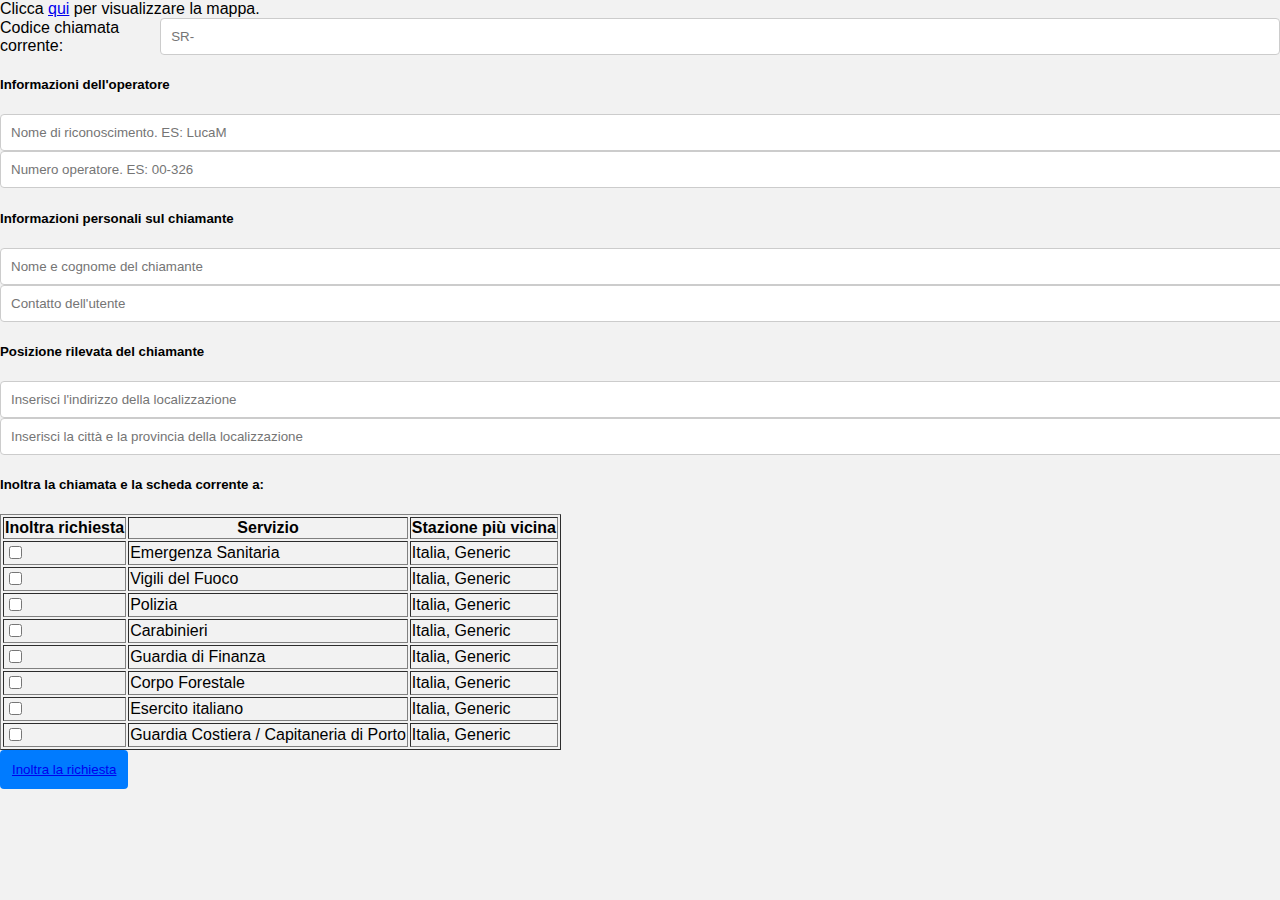
==== gest/index.html @ d707f1f0 "Added files" ====
<!DOCTYPE html>
<html lang="en">
<head>
    <meta charset="UTF-8">
    <meta name="viewport" content="width=device-width, initial-scale=1.0">
    <title>Schedule - SORES Gestional</title>
    <link rel="stylesheet" href="../style.css">
    <script src="../script.js"></script>
</head>
<body>
    <div class="map">Clicca <a href="map.html">qui</a> per visualizzare la mappa.</div>
    <div class="call-code">Codice chiamata corrente: <input type="text" name="call-code" id="cc" placeholder="SR-"></div>
    <div class="box-content">
        <div class="op-info">
            <h5 class="op-info-title">Informazioni dell'operatore</h5>
            <input type="text" name="name" id="name" placeholder="Nome di riconoscimento. ES: LucaM">
            <input type="text" name="number" id="number" placeholder="Numero operatore. ES: 00-326">
        </div>
        <div class="caller-info">
            <h5 class="caller-info-title">Informazioni personali sul chiamante</h5>
            <input type="text" name="name-of-caller" id="noc" placeholder="Nome e cognome del chiamante">
            <input type="text" name="number-of-caller" id="noc" placeholder="Contatto dell'utente">
        </div>
        <div class="location">
            <h5 class="location-title">Posizione rilevata del chiamante</h5>
            <input type="text" name="location" id="location" placeholder="Inserisci l'indirizzo della localizzazione">
            <input type="text" name="location" id="location" placeholder="Inserisci la città e la provincia della localizzazione">
        </div>
        <div class="send-call">
            <h5 class="send-call-title">Inoltra la chiamata e la scheda corrente a:</h5>
            <table border="1">
                <tr>
                    <th>Inoltra richiesta</th>
                    <th>Servizio</th>
                    <th>Stazione più vicina</th>
                </tr>
                <tr>
                    <td><input type="checkbox" name="select"></td>
                    <td>Emergenza Sanitaria</td>
                    <td>Italia, Generic</td>
                </tr>
                <tr>
                    <td><input type="checkbox" name="select"></td>
                    <td>Vigili del Fuoco</td>
                    <td>Italia, Generic</td>
                </tr>
                <tr>
                    <td><input type="checkbox" name="select"></td>
                    <td>Polizia</td>
                    <td>Italia, Generic</td>
                </tr>
                <tr>
                    <td><input type="checkbox" name="select"></td>
                    <td>Carabinieri</td>
                    <td>Italia, Generic</td>
                </tr>
                <tr>
                    <td><input type="checkbox" name="select"></td>
                    <td>Guardia di Finanza</td>
                    <td>Italia, Generic</td>
                </tr>
                <tr>
                    <td><input type="checkbox" name="select"></td>
                    <td>Corpo Forestale</td>
                    <td>Italia, Generic</td>
                </tr>
                <tr>
                    <td><input type="checkbox" name="select"></td>
                    <td>Esercito italiano</td>
                    <td>Italia, Generic</td>
                </tr>
                <tr>
                    <td><input type="checkbox" name="select"></td>
                    <td>Guardia Costiera / Capitaneria di Porto</td>
                    <td>Italia, Generic</td>
                </tr>
            </table>
            <button><a href="sending.html">Inoltra la richiesta</a></button>
        </div>
    </div>
</body>
</html>
---- style.css ----
body {
    font-family: Arial, sans-serif;
    background-color: #f2f2f2;
    margin: 0;
    padding: 0;
}

.body-login {
    display: flex;
    justify-content: center;
    align-items: center;
}

.login-container {
    background-color: #fff;
    padding: 40px;
    border-radius: 8px;
    box-shadow: 0 4px 6px rgba(0,0,0,0.1);
    width: 300px;
    text-align: center;
    display: flex;
    flex-direction: column;
    justify-content: center;
    align-items: center;
    margin: 0;
    padding: 0;
}

.content {
    font-size: 30px;
}

.login-button {
    background-color: grey;
    font-size: 30px;
    justify-content: center;
    align-items: center;
    display: flex;
    text-align: center;
    flex-direction: column;
}

.emergenza-icon {
    width: 320px;
    height: 200px;
}

.sores-icon {
    height: 200px;
    width: 320px;
}


.login-container {
    background-color: #fff;
    padding: 40px;
    border-radius: 8px;
    box-shadow: 0 4px 6px rgba(0,0,0,0.1);
    width: 300px;
    text-align: center;
}

.login-container h2 {
    margin-bottom: 20px;
    color: #333;
}

.form-group {
    margin-bottom: 15px;
    text-align: left;
}

label {
    display: block;
    margin-bottom: 8px;
    color: #555;
}

input[type="text"],
input[type="password"] {
    width: 100%;
    padding: 10px;
    border: 1px solid #ccc;
    border-radius: 4px;
}

button {
    background-color: #007BFF;
    color: white;
    border: none;
    padding: 12px;
    border-radius: 4px;
    cursor: pointer;
}

button:hover {
    background-color: #0056b3;
}

.box-content {
    gap: 20px;
}

.call-code {
    display: flex;
    justify-content: center;
    align-items: center;
    flex-direction: row;
}
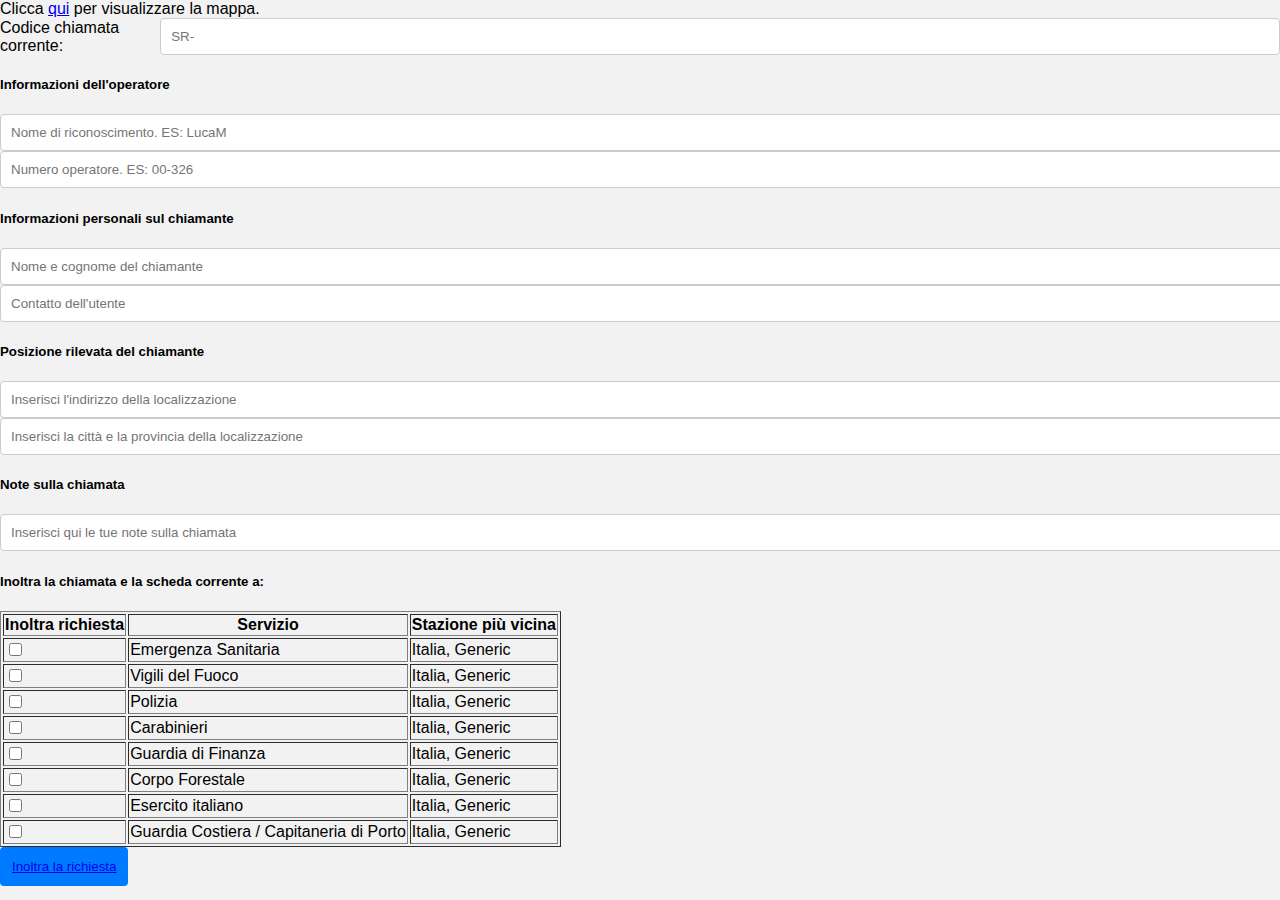
==== commit 84a16cd7: "Adding a "note" textbox in the gestional main file" ====
--- a/gest/index.html
+++ b/gest/index.html
@@ -25,6 +25,10 @@
             <h5 class="location-title">Posizione rilevata del chiamante</h5>
             <input type="text" name="location" id="location" placeholder="Inserisci l'indirizzo della localizzazione">
             <input type="text" name="location" id="location" placeholder="Inserisci la città e la provincia della localizzazione">
+        </div>
+        <div class="notes">
+            <h5 class="notes-title">Note sulla chiamata</h5>
+            <input type="text" name="notes" id="nts" placeholder="Inserisci qui le tue note sulla chiamata">
         </div>
         <div class="send-call">
             <h5 class="send-call-title">Inoltra la chiamata e la scheda corrente a:</h5>
